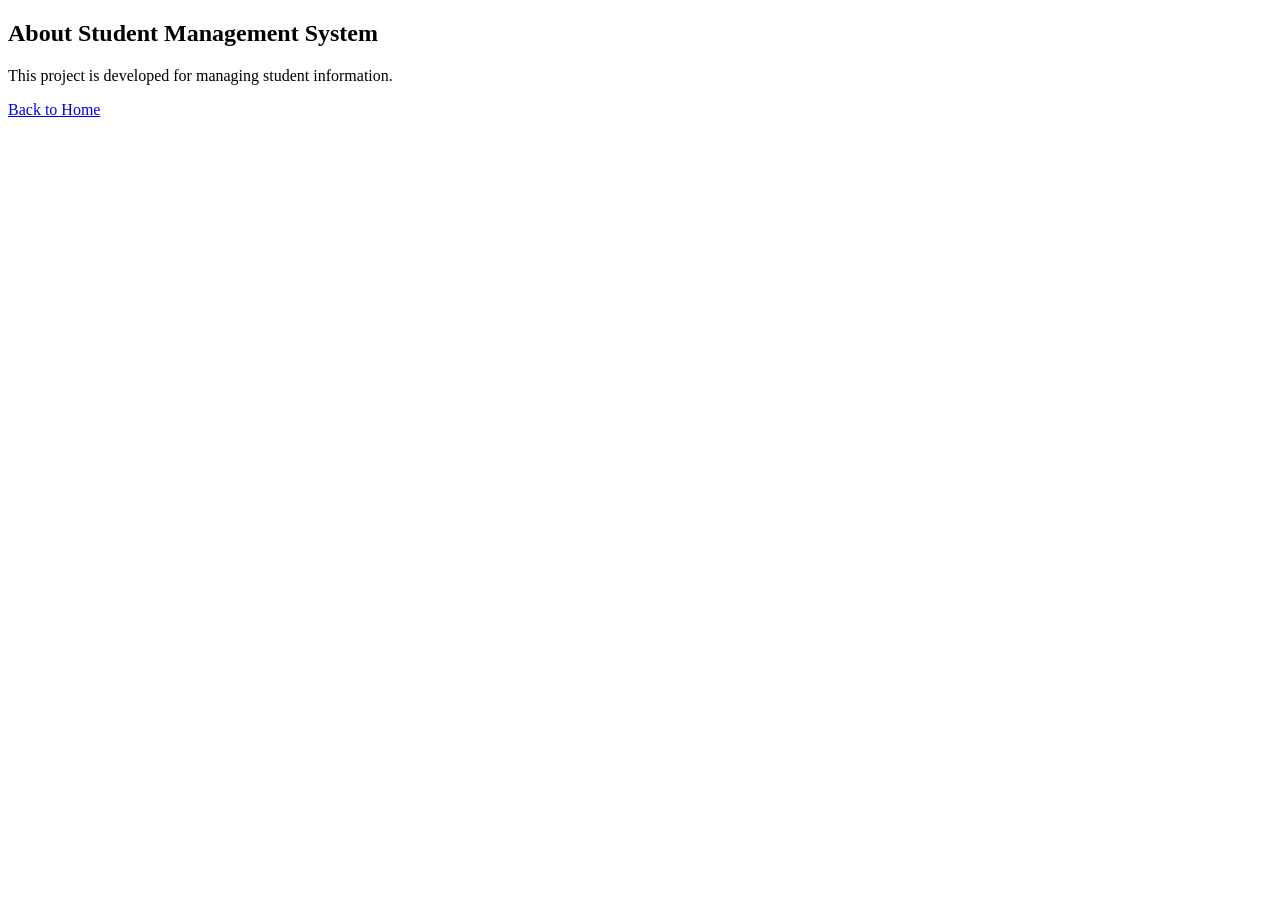
==== about.html @ 9e7d710d "Add about.html for student management system" ====
<!DOCTYPE html>
<html>
<head>
<title>About</title>
</head>
<body>

<h2>About Student Management System</h2>

<p>This project is developed for managing student information.</p>

<a href="index.html">Back to Home</a>

</body>
</html>
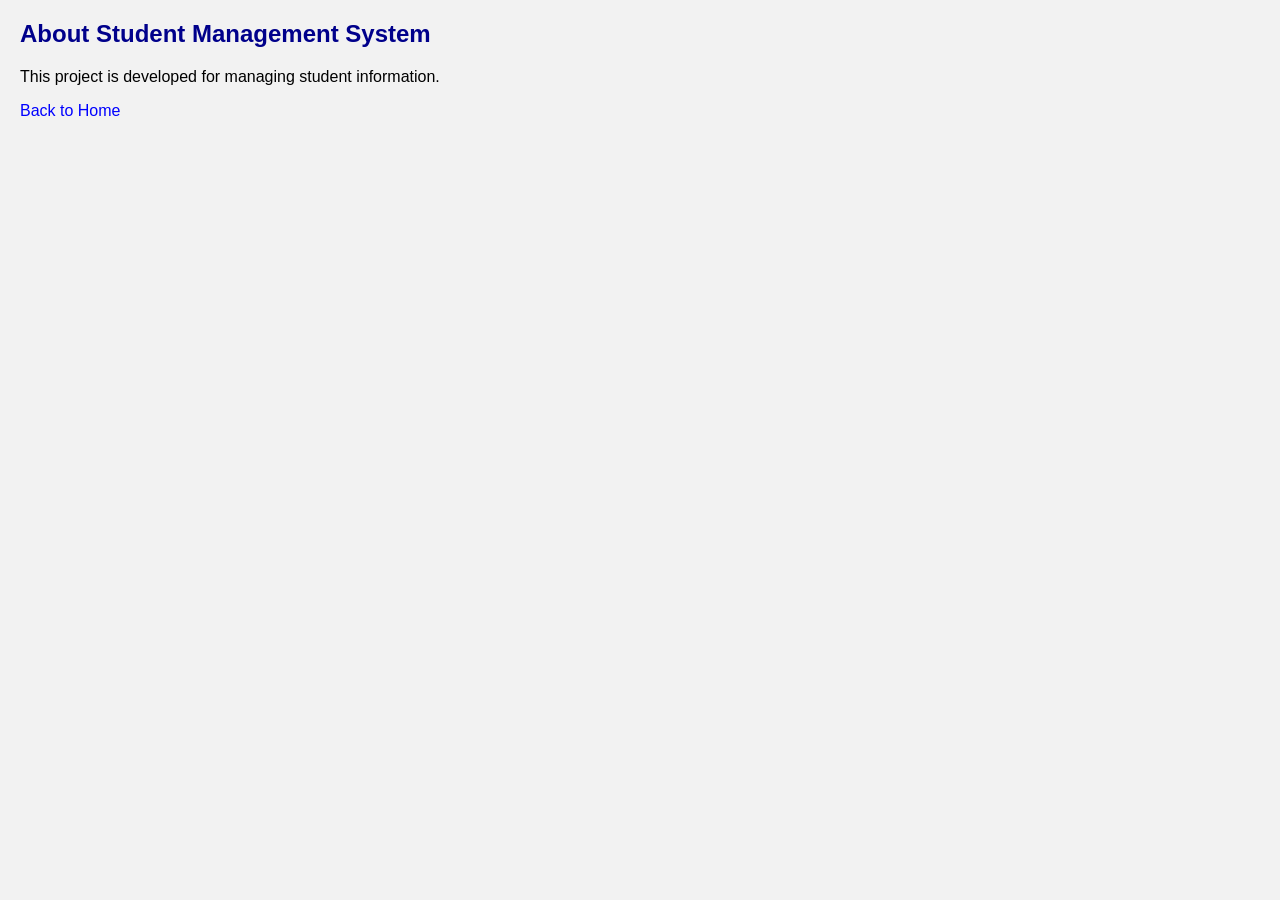
==== commit 95ed2050: "Update title and add stylesheet link in about.html" ====
--- a/about.html
+++ b/about.html
@@ -1,7 +1,8 @@
 <!DOCTYPE html>
 <html>
 <head>
-<title>About</title>
+<title>Student Management System</title>
+<link rel="stylesheet" href="style.css">
 </head>
 <body>
 
--- a/style.css
+++ b/style.css
@@ -0,0 +1,28 @@
+body {
+    font-family: Arial, sans-serif;
+    background-color: #f2f2f2;
+    margin: 20px;
+}
+
+h1, h2 {
+    color: darkblue;
+}
+
+a {
+    text-decoration: none;
+    color: blue;
+    margin-right: 15px;
+}
+
+form {
+    background: white;
+    padding: 20px;
+    width: 300px;
+    border: 1px solid #ccc;
+}
+
+input {
+    width: 100%;
+    padding: 8px;
+    margin: 5px 0;
+}
